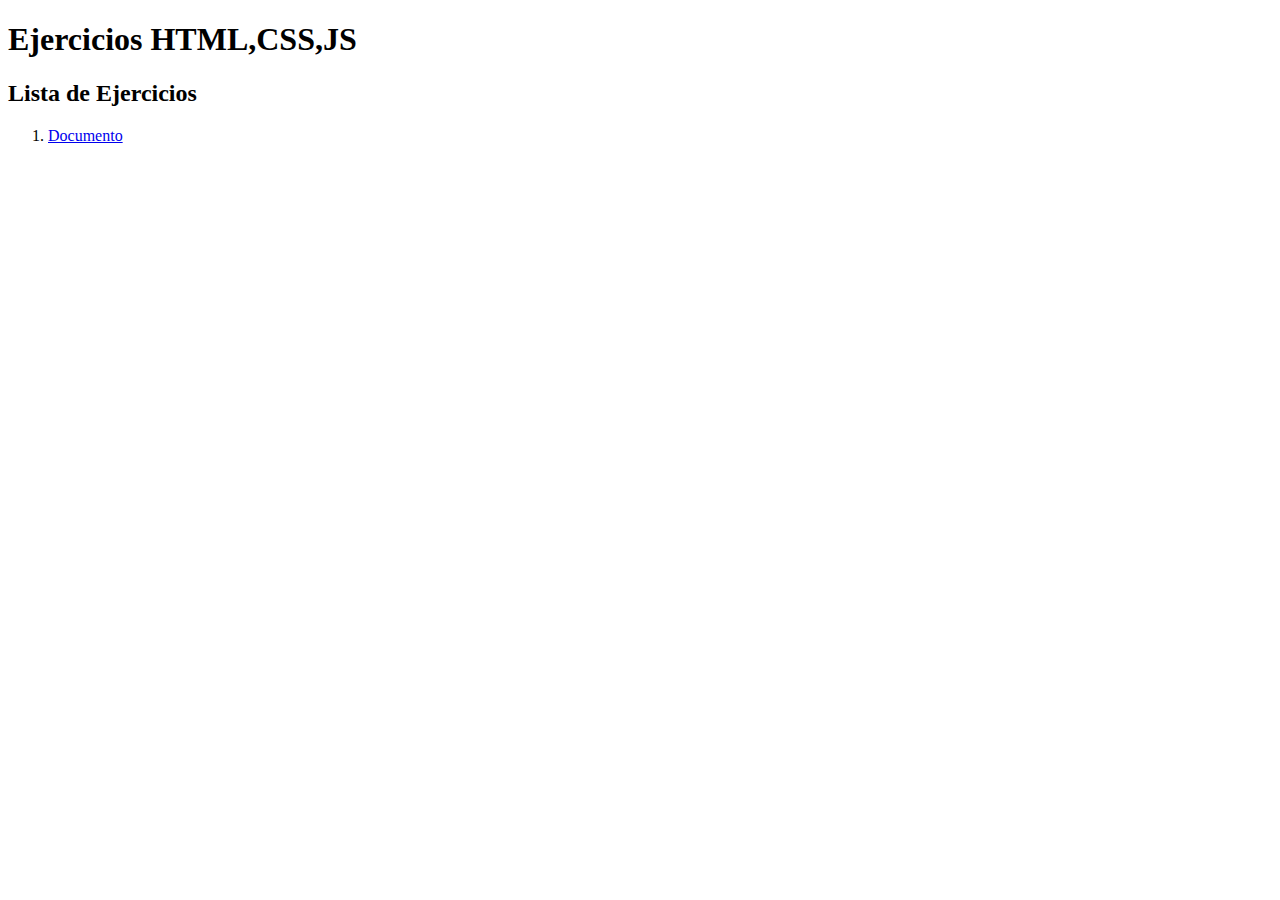
==== index.html @ 7a53cb39 "Inicio del proyecto, ejercicio 1 completado" ====
<!DOCTYPE html>
<html lang="en">
<head>
    <meta charset="UTF-8">
    <meta name="viewport" content="width=device-width, initial-scale=1.0">
    <title>Ejercicios HTML,CSS,JS</title>
</head>
<body>
    <h1>Ejercicios HTML,CSS,JS</h1>
    <h2>Lista de Ejercicios</h2>
    <ol>
        <li><a href="./html/ej01/index.html">Documento</a></li>
    </ol> 
</body>
</html>
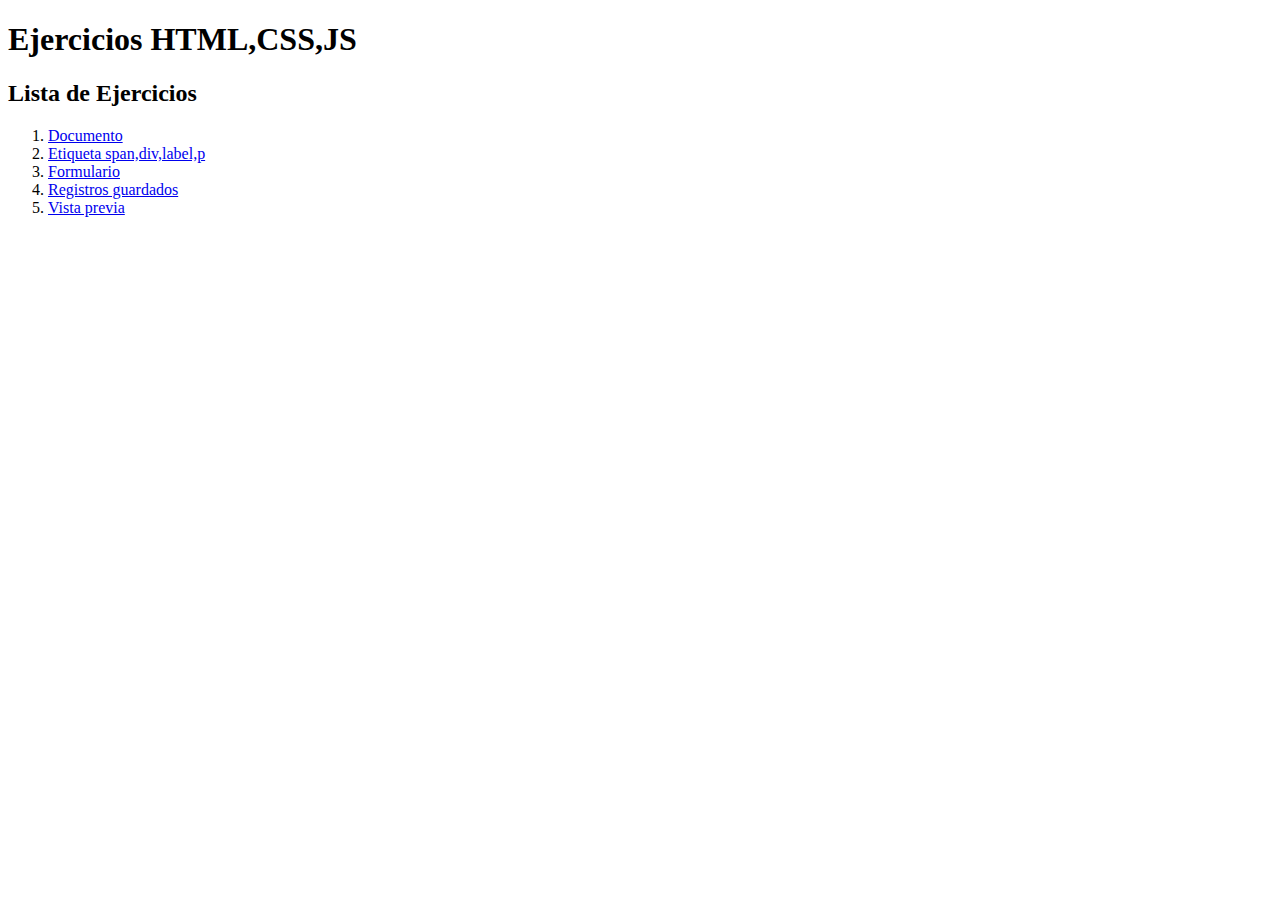
==== commit c7900596: "Ejercicios HTML terminados y refactorización de nombres" ====
--- a/index.html
+++ b/index.html
@@ -10,6 +10,10 @@
     <h2>Lista de Ejercicios</h2>
     <ol>
         <li><a href="./html/ej01/index.html">Documento</a></li>
+        <li><a href="./html/ej02/index.html">Etiqueta span,div,label,p</a></li>
+        <li><a href="./html/ej03/index.html">Formulario</a></li>
+        <li><a href="./html/ej04/index.html">Registros guardados</a></li>
+        <li><a href="./html/ej05/index.html">Vista previa</a></li>
     </ol> 
 </body>
 </html>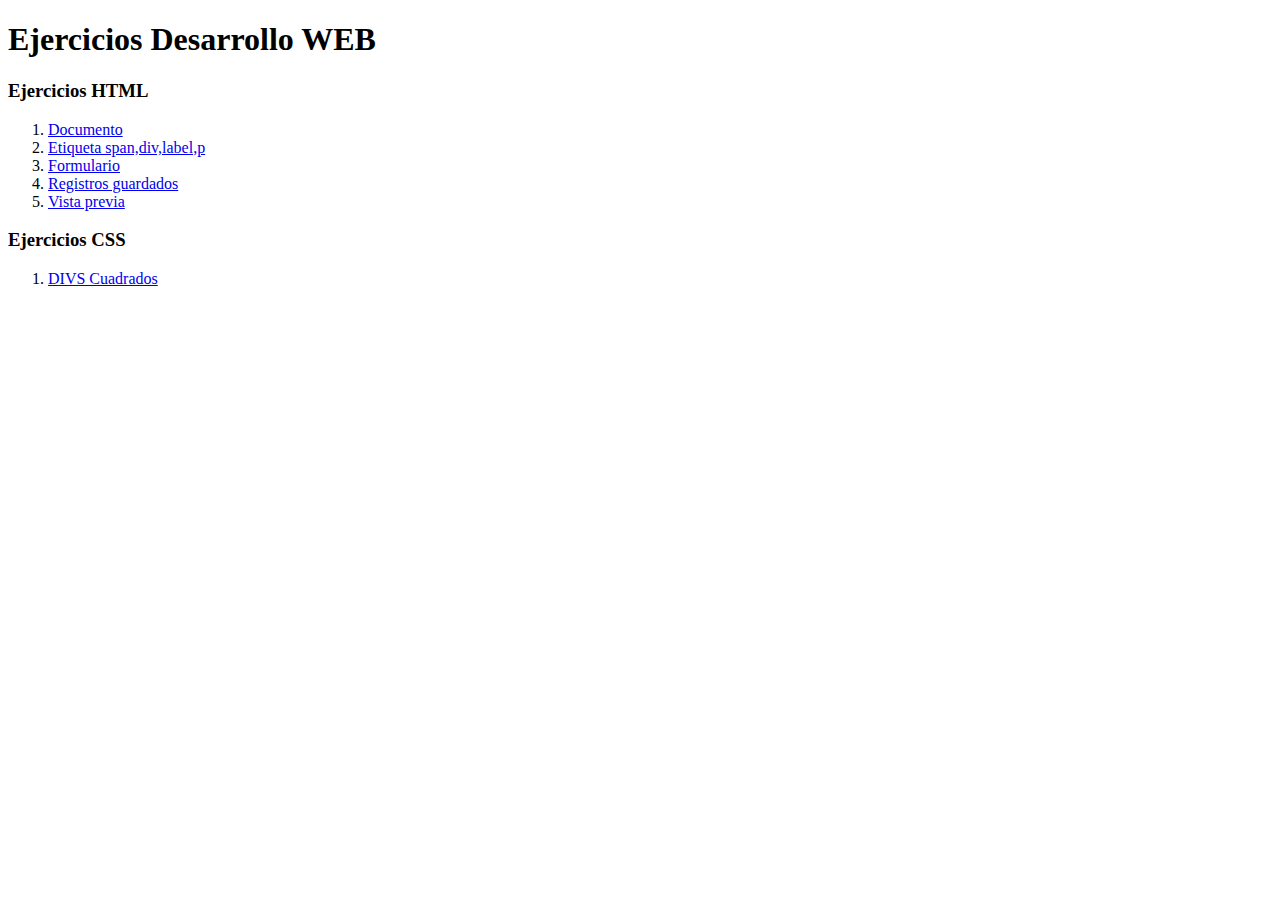
==== commit 965b6268: "Ejercicio 1 CSS completado" ====
--- a/index.html
+++ b/index.html
@@ -6,8 +6,8 @@
     <title>Ejercicios HTML,CSS,JS</title>
 </head>
 <body>
-    <h1>Ejercicios HTML,CSS,JS</h1>
-    <h2>Lista de Ejercicios</h2>
+    <h1>Ejercicios Desarrollo WEB</h1>
+    <h3>Ejercicios HTML</h3>
     <ol>
         <li><a href="./html/ej01/index.html">Documento</a></li>
         <li><a href="./html/ej02/index.html">Etiqueta span,div,label,p</a></li>
@@ -15,5 +15,9 @@
         <li><a href="./html/ej04/index.html">Registros guardados</a></li>
         <li><a href="./html/ej05/index.html">Vista previa</a></li>
     </ol> 
+    <h3>Ejercicios CSS</h3>
+    <ol>
+        <li><a href="./CSS/ej01/index.html">DIVS Cuadrados</a></li>
+    </ol> 
 </body>
 </html>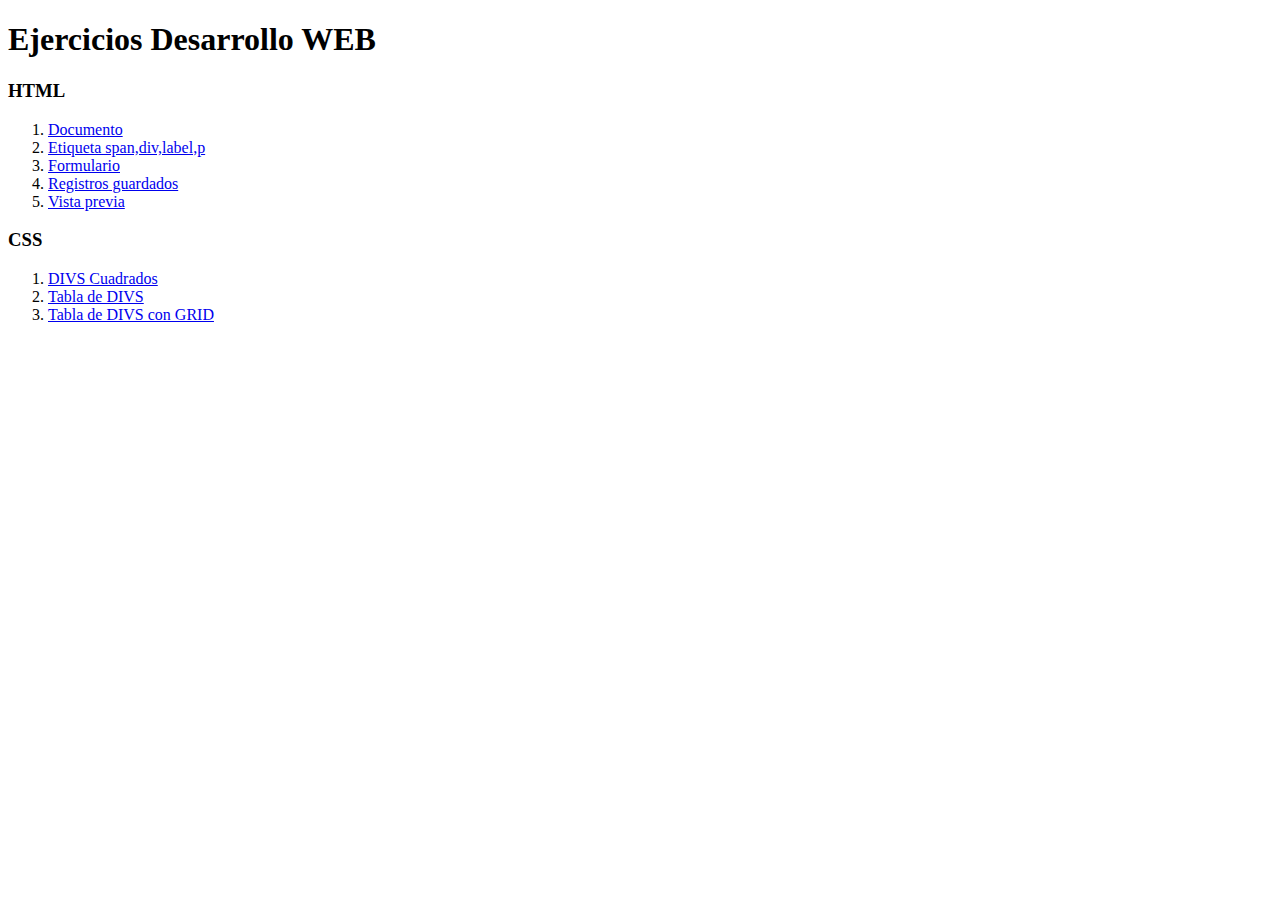
==== commit f83bbe3d: "Ejercicio 3 realizado(quedan pendientes apartados a y b)" ====
--- a/index.html
+++ b/index.html
@@ -7,7 +7,7 @@
 </head>
 <body>
     <h1>Ejercicios Desarrollo WEB</h1>
-    <h3>Ejercicios HTML</h3>
+    <h3>HTML</h3>
     <ol>
         <li><a href="./html/ej01/index.html">Documento</a></li>
         <li><a href="./html/ej02/index.html">Etiqueta span,div,label,p</a></li>
@@ -15,9 +15,11 @@
         <li><a href="./html/ej04/index.html">Registros guardados</a></li>
         <li><a href="./html/ej05/index.html">Vista previa</a></li>
     </ol> 
-    <h3>Ejercicios CSS</h3>
+    <h3>CSS</h3>
     <ol>
         <li><a href="./CSS/ej01/index.html">DIVS Cuadrados</a></li>
+        <li><a href="./CSS/ej02/index.html">Tabla de DIVS</a></li>
+        <li><a href="./CSS/ej03/index.html">Tabla de DIVS con GRID</a></li>
     </ol> 
 </body>
 </html>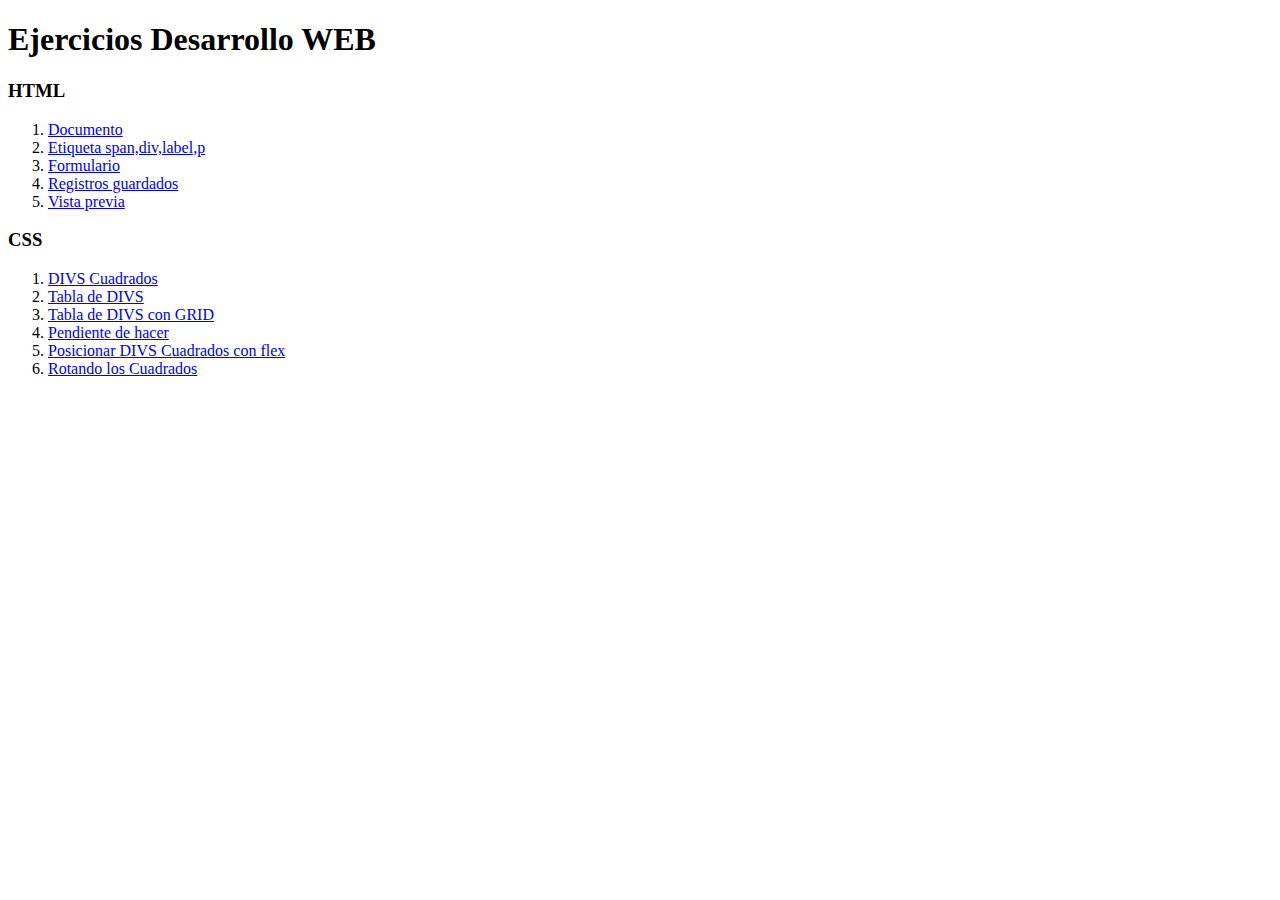
==== commit d8d3cce4: "Ejercicio 6 completado" ====
--- a/index.html
+++ b/index.html
@@ -20,6 +20,9 @@
         <li><a href="./CSS/ej01/index.html">DIVS Cuadrados</a></li>
         <li><a href="./CSS/ej02/index.html">Tabla de DIVS</a></li>
         <li><a href="./CSS/ej03/index.html">Tabla de DIVS con GRID</a></li>
+        <li><a href="./CSS/ej04/index.html">Pendiente de hacer</a></li>
+        <li><a href="./CSS/ej05/index.html">Posicionar DIVS Cuadrados con flex</a></li>
+        <li><a href="./CSS/ej05/index.html">Rotando los Cuadrados</a></li>
     </ol> 
 </body>
 </html>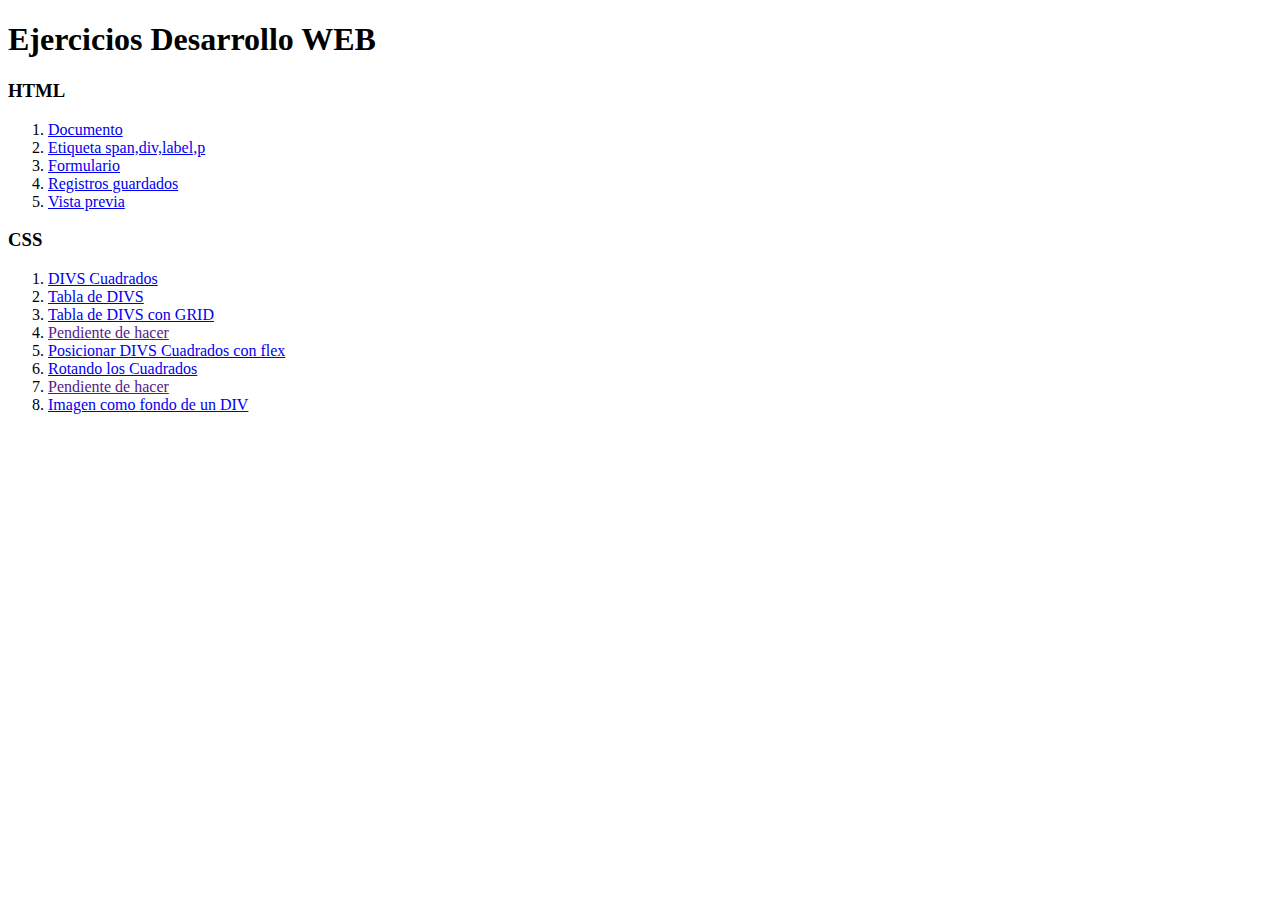
==== commit 7af46af5: "Se han añadido los ejercicios de CSS al index principal" ====
--- a/index.html
+++ b/index.html
@@ -20,9 +20,11 @@
         <li><a href="./CSS/ej01/index.html">DIVS Cuadrados</a></li>
         <li><a href="./CSS/ej02/index.html">Tabla de DIVS</a></li>
         <li><a href="./CSS/ej03/index.html">Tabla de DIVS con GRID</a></li>
-        <li><a href="./CSS/ej04/index.html">Pendiente de hacer</a></li>
+        <li><a href="">Pendiente de hacer</a></li>
         <li><a href="./CSS/ej05/index.html">Posicionar DIVS Cuadrados con flex</a></li>
-        <li><a href="./CSS/ej05/index.html">Rotando los Cuadrados</a></li>
+        <li><a href="./CSS/ej06/index.html">Rotando los Cuadrados</a></li>
+        <li><a href="">Pendiente de hacer</a></li>
+        <li><a href="./CSS/ej08/index.html">Imagen como fondo de un DIV</a></li>
     </ol> 
 </body>
 </html>